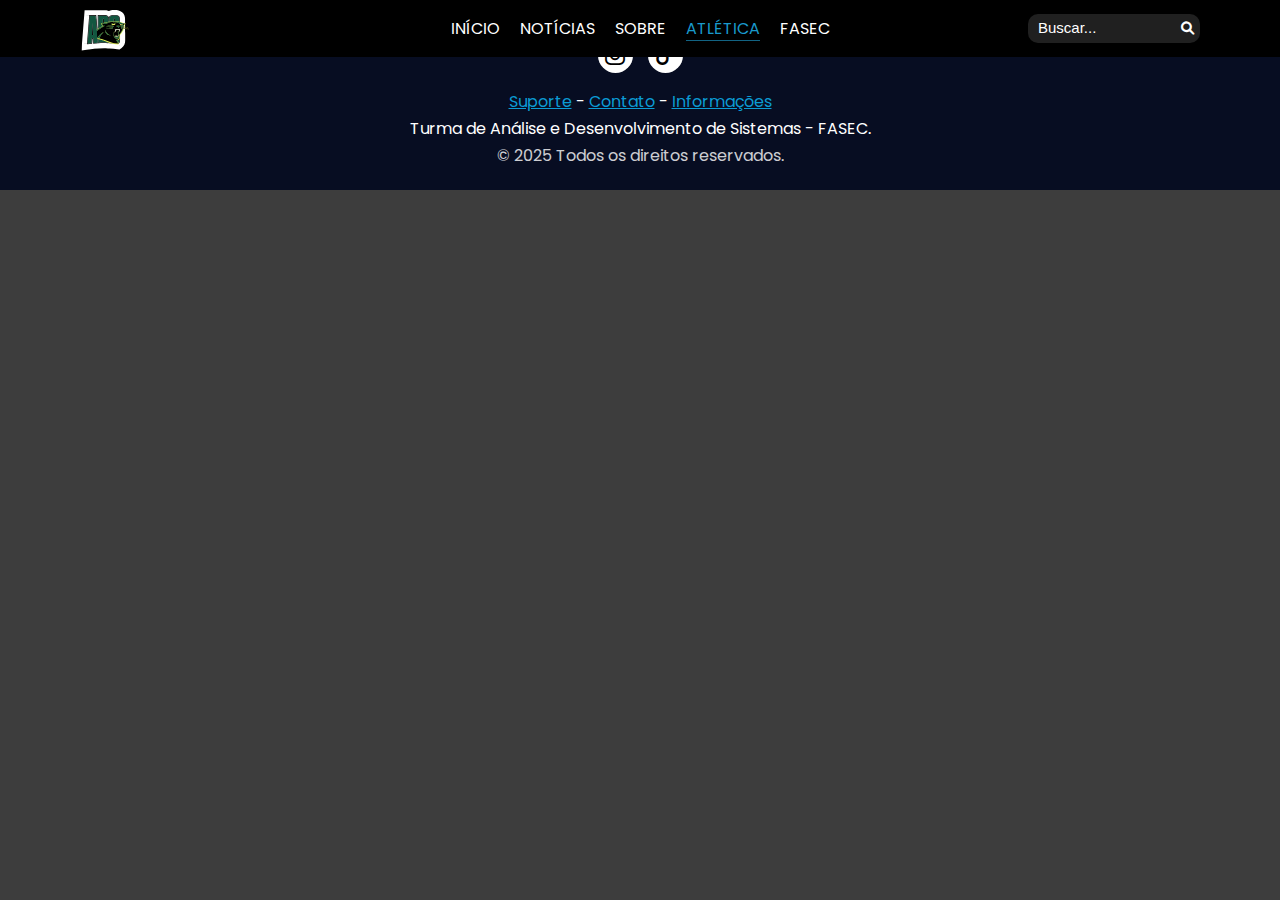
==== atletica.html @ 4e3eaa24 "Add files via upload" ====
<!DOCTYPE html>
<html lang="pt-br">
<head>
    <meta charset="UTF-8">
    <meta name="viewport" content="width=device-width, initial-scale=1.0, maximum-scale=1.0, user-scalable=no">
    <title>Atlética - ADS</title>
    <link rel="stylesheet" href="styles.css">
    <link rel="shortcut icon" href="imagens/logo_pading.svg">

    <link rel="stylesheet" href="https://cdn.jsdelivr.net/npm/bootstrap-icons@1.11.3/font/bootstrap-icons.min.css">


    <link rel="preconnect" href="https://fonts.googleapis.com">
    <link rel="preconnect" href="https://fonts.gstatic.com" crossorigin>
    <link href="https://fonts.googleapis.com/css2?family=Poppins:ital,wght@0,100;0,200;0,300;0,400;0,500;0,600;0,700;0,800;0,900;1,100;1,200;1,300;1,400;1,500;1,600;1,700;1,800;1,900&display=swap" rel="stylesheet">
    <link rel="stylesheet" href="https://cdnjs.cloudflare.com/ajax/libs/font-awesome/6.0.0-beta3/css/all.min.css">
</head>
<body>
    <main>
        <header class="cabecalho" id="cab1">

            <div class="cab1">

                <div class="ads">
                    <a href="index.html"><img class="adss" src="imagens/logo_ads.svg" alt="" id="ads_logoo"></a>
                </div>

                <div class="elements_list">
                    <ul class="nao_ordenada">
                        <li class="list_itens"><a href="index.html">INÍCIO</a></li>
                        <li class="list_itens"><a href="noticias.html">NOTÍCIAS</a></li>
                        <li class="list_itens"><a href="sobre.html">SOBRE</a></li>
                        <li class="list_itens"><a class="atletica_text" href="atletica.html">ATLÉTICA</a></li>
                        <li class="list_itens"><a href="https://serradocarmo.edu.br">FASEC</a></li>
                    </ul>
                </div>

                <div class="input_d" id="input_dd">
                    <input type="text" placeholder="Buscar...">

                    <button type="submit">
                        <i class="fas fa-search"></i>
                    </button>

                </div>

            </div>

        </header>

        <header class="cab2">
            

            <h2 class="tt_cab2">ATLÉTICA</h2>

            <div class="inp">
                <button type="submit" onclick="inp_variavel()">
                    <i class="fas fa-search"></i>
                </button>
            </div>

        </header>

        <button class="bt_menu" id="toggleButton" onclick="toggleList()"><img src="imagens/icon_menu.png" alt="menu"></button>

        <div class="div_inp" id="inputs">
            <div class="inputtt" id="inputtt">
                <input type="text" placeholder="Buscar...">
                <button type="submit">
                    <i class="fas fa-search"></i>
                </button>
            </div>
        </div>


        <div class="menu-overlay" id="menuOverlay">
            <ul class="list_celular">
                <li class="list_itens"><a class="inicio_text" href="index.html">INÍCIO</a></li>
                <li class="list_itens"><a href="noticias.html">NOTÍCIAS</a></li>
                <li class="list_itens"><a href="sobre.html">SOBRE</a></li>
                <li class="list_itens"><a href="atletica.html">ATLÉTICA</a></li>
                <li class="list_itens"><a href="https://serradocarmo.edu.br">FASEC</a></li>
            </ul>

            <button class="close-button" onclick="toggleList()">×</button>
        </div>


        <div class="menu_inp" id="menu_inp" onclick="inp_variavel()"></div>

        <div class="menu-background" id="menuBackground" onclick="toggleList()"></div>

        <button class="voltar_ant">Voltar</button>

        <footer>
            <div class="footer_top"></div>
            <div class="div_rs">
                <div class="sociais">
                    <a href="https://www.instagram.com/adsfasec?igsh=N3ByODZ1YzZ4c3V1"><i class="bi bi-instagram"></i></a>
                </div>
    
                <div class="sociais">
                    <a href="https://www.tiktok.com/@dev.fasec?_t=ZM-8u22hPylk5l&_r=1"><i class="bi bi-tiktok"></i></a>
                </div>
            </div>

            <p><a href="#">Suporte</a> - <a href="#">Contato</a> - <a href="#">Informações</a></p>
            <p class="footer_turma">Turma de Análise e Desenvolvimento de Sistemas - FASEC.</p>
            <p class="copy">&copy; 2025 Todos os direitos reservados.</p>
        </footer>


    </main>

    <script src="script.js"></script>
</body>
</html>
---- styles.css ----
/*Formatação DeskTop*/

@media (min-width: 801px) {

    *{
        list-style: none;
        color: #ffffff;
        text-decoration: none;
    }

    body {
        height: 100vh;
        min-height: 100%;
        overflow: hidden;
        font-family: 'Poppins', sans-serif;
        background-color: rgb(61, 61, 61);
        margin: 0;
    }
    main {
        height: 100%;
        overflow-y: auto;
        -ms-overflow-style: none;
        scrollbar-width: none;
    }
    main::-webkit-scrollbar { 
        display: none; 
    }

    #toggleButton {
        display: none;
    }

    .menu-background {
        display: none;
    }

    .div_inp {
        display: none;
    }

    .tt_cab2 {
        display: none;
    }

    .inp {
        display: none;
    }

    .insta_lg {
        display: none;
    }

    .voltar_ant {
        display: none;
    }

    .menu-background {
        display: none;
    }
    
    .cabecalho {
        background-color: rgb(0, 0, 0);
        background-size: cover;
        align-items: center;
        position: fixed;
        width: 100%;
        top: 0;
        left: 0;
        right: 0;
        z-index: 99;
    }
    
    .cab1 {
        display: flex;
        align-items: center;
        
        padding: 0px 80px 0px 80px;
    }
    
    .ads {
        height: 40px;
    }
    
    .adss {
        width: 50px;
    }
    
    .input_d {
        display: flex;
        justify-content: end;
        align-items: center;
    }
    
    .input_d input {
        width: 160px;
        height: 27px;
        outline: none;
        border: none;
        border-radius: 10px;
        background-color: rgba(139, 139, 139, 0.233);
    }
    
    .input_d input[type="text"] {
        color: #ffffff;
        padding-left: 10px;
    }
    
    .input_d input[type="text"]:focus {
        background-color: #ffffff83;
        border:  solid 1px #ffffff;
        
    }
    
    .input_d input[type="text"]:focus::placeholder {
        color: #ffffff;
    }
    
    .input_d input::placeholder {
        color: #ffffff;
        font-size: 15px;
    }
    
    .input_d button {
        position: absolute;
        background-color: transparent;
        height: 28px;
        color: white;
        border: none;
        cursor: pointer;
    }
    
    .input_d button:hover {
        background-color: #126383;
        color: #ffffff;
        border-radius: 0px 10px 10px 0px;
        
    }
    
    .ads, .input_d {
        width: 200px;
    }

    .menu-overlay {
        display: none;
    }
    
    .elements_list {
        flex-grow: 1;
        margin-left: auto;
        margin-right: auto;
        text-align: center;
    }
    
    .elements_list ul {
        list-style: none;
    }
    
    .nao_ordenada {
        display: flex;
        justify-content: center;
        transform: translateX(-20px);
    }
    
    .nao_ordenada li:not(:first-child) {
        margin-left: 20px;
    }
    .list_itens a {
        font-size: 16px;
        text-decoration: none;
        color: rgb(255, 255, 255);
    }
    
    .list_itens a:hover {
        filter: drop-shadow(0.9px 0.9px 3px rgb(255, 255, 255));
    }
    
    /*cabeçalho cor*/
    
    .list_itens .inicio_text {
        color: #1999cc;
        border-bottom: 0.1rem solid #126383;
    }
    
    .list_itens .atletica_text {
        color: #1999cc;
        border-bottom: 0.1rem solid #126383;
    }
    
    .list_itens .noticias_text {
        color: #1999cc;
        border-bottom: 0.1rem solid #126383;
    }
    
    .list_itens .sobre_text {
        color: #1999cc;
        border-bottom: 0.1rem solid #126383;
    }
    
    .conteudo {
        padding: 80px 80px 0px 80px;
    }
    
    .conteudo p {
        color: #ffffff;
        font-size: 18px;
        text-align: justify;
    }
    
    .titulo_principal {
        text-align: center;
        color: #00ffd5;
        font-size: 30px;
    }
    
    .sobre {
        display: flex;
        padding: 0px 80px 0px 80px;
        justify-content: space-between;
        margin-top: 80px;
    }
    
    .div_sobre {
        width: 30%;
        background-color: #00000073;
        border-radius: 5px;
        border: solid 1px #126383;
    }
    
    .div_sobre p {
        color: #ffffff;
        text-align: justify;
        padding: 20px;
    }
    
    .div_sobre h2 {
        text-align: center;
        color: #ff7b00;
    }
    
    .sec_videos {
        width: 100%;
        padding: 0px 80px 0px 80px;
    }

    
    footer {
        background-color: #070d22;
        height: 190px;
    }
    .div_rs {
        display: flex;
        justify-content: center;
        height: 50px;
        align-items: center;
        padding-top: 20px;
    }

    .sociais {
        width: 50px;
        display: flex;
        justify-content: space-around;
    }
    
    .sociais i {
        display: grid;
        color: #000000;
        background-color: #ffffff;
        width: 35px;
        height: 35px;
        font-size: 20px;
        place-items: center;
        border-radius: 50%;
        text-decoration: none;
    }

    .sociais i:hover {
        opacity: 0.8;
        color: #0b9bd4;
    }

    .footer_top {
        background-color: #126383;
        width: 100%;
        height: 10px;
    }

    footer p {
        text-align: center;
        line-height: 0.7;
    }

    footer p a {
        color: #0b9bd4;
        text-decoration: underline;
    }

    .copy {
        opacity: 0.8;
    }


}

  /*Formatação Dispositivos moveis*/

@media (max-width: 800px) {

    * {
        color: #ffffff;
        border: none;
        background: none;
    }

    body {
        height: 100vh;
        overflow: hidden;
        font-family: 'Poppins', sans-serif;
        background-color: rgb(61, 61, 61);
        margin: 0;
    }


    main {
        height: 100%;
        overflow-y: auto;
        -ms-overflow-style: none;
        scrollbar-width: none;
    }
    main::-webkit-scrollbar { 
        display: none; 
    }

    .elements_list {
        display: none;
    }

    .menu-overlay {
        position: fixed;
        top: 0px;
        left: 0;
        width: 150px;
        height: 100%;
        background: rgba(29, 29, 29, 0.959);
        display: none;
        color: white;
        display: grid;
        z-index: 1200;
    }

    .menu-overlay ul {
        list-style: none;
    }

    .close-button {
        position: absolute;
        top: 5px;
        right: 2%;
        background: transparent;
        border: none;
        color: rgb(255, 255, 255);
        font-size: 34px;
        cursor: pointer;
    }

    .bt_menu {
        position: fixed;
        display: flex;
        align-items: center;
        justify-content: center;
        background-color: transparent;
        left: 5%;
        top: 15px;
        width: 25px;
        height: 25px;
        z-index: 1011;
        background: none;
        border: none;
        padding: 0;
        cursor: pointer;
        
    }

    .bt_menu img {
        width: 25px;
    }

    .insta_lg {
        position: fixed;
        display: flex;
        align-items: center;
        justify-content: end;
        background-color: transparent;
        right: 5%;
        top: 18.5px;
        width: 25px;
        height: 25px;
        z-index: 1010;
        background: none;
        border: none;
        padding: 0;
        cursor: pointer;
    }

    .insta_lg img {
        width: 25px;
    }

    .menu-background {
        position: fixed;
        top: 0;
        width: 100%;
        height: 100%;
        display: none;
        z-index: 1000;
    }

    .list_celular {
        margin-top: 30px;
    }

    .list_celular li {
        margin-bottom: 20px;
    }

    .list_celular li a {
        text-decoration: none;
    }

    .list_itens a {
        color: #ffffff;
        font-size: 14px;
    }

    .list_itens a:active {
        opacity: 0.5%;
    }

    .cabecalho {
        width: 100%;
        z-index: 1000;
        position: fixed;
        display: flex;
        align-items: center;
        justify-content: center;
        padding-top: 3px;
        padding-bottom: 0px;
        background-color: rgb(0, 0, 0);
    }

    #cab1 {
        display: none;
    }

    .cab2 {
        position: fixed;
        display: grid;
        background-color: rgb(0, 0, 0);
        border: none;
        width: 100%;
        height: 50px;
        align-items: center;
        z-index: 1000;
    }

    .tt_cab2 {
        text-align: center;
        font-size: 17px;
        color: #1999cc;
    }

    .inp button {
        position: fixed;
        display: flex;
        align-items: center;
        justify-content: center;
        background-color: transparent;
        right: 5%;
        top: 15px;
        width: 25px;
        height: 25px;
        z-index: 1011;
        background: none;
        border: none;
        padding: 0;
        font-size: 17px;
        cursor: pointer;
    }

    .div_inp {
        position: fixed;
        width: 100%;
        background-color: #000000;
        z-index: 1100;
        justify-content: center;
        display: none;
    }

    .menu_inp {
        position: fixed;
        width: 100%;
        height: 100%;
        z-index: 90;
        margin-top: 55px;
    }

    .inputtt {
        display: flex;
        justify-content: end;
        align-items: center;
        margin-bottom: 10px;
        margin-top: 10px;
        
    }
    
    .inputtt input {
        width: 220px;
        height: 31px;
        outline: none;
        border: none;
        border-radius: 15px;
        background-color: rgba(139, 139, 139, 0.233);
    }
    
    .inputtt input[type="text"] {
        color: #ffffff;
        padding-left: 10px;
    }
    
    .inputtt input[type="text"]:focus {
        background-color: #ffffff83;
        border:  solid 1px #ffffff;
        
    }
    
    .inputtt input[type="text"]:focus::placeholder {
        color: #ffffff;
        font-size: 15px;
    }
    
    .inputtt input::placeholder {
        color: #ffffff;
    }
    
    .inputtt button {
        position: absolute;
        background-color: transparent;
        height: 31px;
        width: 35px;
        color: white;
        border: none;
        cursor: pointer;
    }
    
    .inputtt button:active {
        background-color: #126383;
        color: #ffffff;
        border-radius: 0px 15px 15px 0px;
        
    }

    .ads {
        display: grid;
        align-items: center;
        justify-content: center;
        margin-bottom: 5px;
    }

    .ads a img {
        width: 45px;
        margin-top: 10px;
    }

    .input_d {
        display: flex;
        justify-content: end;
        align-items: center;
        margin-bottom: 20px;
        margin-top: 10px;
        width: 100%;
    }
    
    .input_d input {
        display: grid;
        justify-content: center;
        width: 240px;
        height: 30px;
        outline: none;
        border: none;
        border-radius: 10px;
        background-color: rgba(139, 139, 139, 0.233);
    }
    
    .input_d input[type="text"] {
        color: #ffffff;
        padding-left: 10px;
    }
    
    .input_d input[type="text"]:focus {
        background-color: #ffffff83;
        border:  solid 1px #ffffff;
        
    }
    
    .input_d input[type="text"]:focus::placeholder {
        color: #ffffff;
        font-size: 15px;
    }
    
    .input_d input::placeholder {
        color: #ffffff;
        font-size: 15px;
    }
    
    .input_d button {
        position: absolute;
        background-color: transparent;
        height: 31px;
        width: 35px;
        color: white;
        border: none;
        cursor: pointer;
    }
    
    .input_d button:active {
        background-color: #12638393;
        color: #ffffff;
        border-radius: 0px 10px 10px 0px;
        
    }

    .conteudo {
        margin-top: 135px;
        margin-bottom: 20px;
        padding-left: 20px;
        padding-right: 20px;
        display: grid;
        text-align: justify;
    }

    .conteudo h1 {
        text-align: center;
    }

    .conteudo h1 {
        color: #126383;
    }

    .sobre {
        padding-left: 20px;
        padding-right: 20px;
    }

    .sobre {
        display: grid;
    }
    
    .div_sobre {
        background-color: #00000073;
        border-radius: 5px;
        border: solid 1px #126383;
        margin-bottom: 20px;
    }
    
    .div_sobre p {
        color: #ffffff;
        text-align: justify;
        padding: 20px;
    }
    
    .div_sobre h2 {
        text-align: center;
        color: #ff7b00;
    }

    .bt_variavel {
        display: flex;
        align-items: center;
        justify-content: center;
        background-color: transparent;
        left: 90%;
        top: 15px;
        width: 25px;
        height: 25px;
        z-index: 2;
        border: none;
        font-size: 17px;
    }

    .voltar_ant {
        position: fixed;
        background-color: #126383;
        color: rgb(255, 255, 255);
        display: flex;
        align-items: center;
        justify-content: center;
        width: 55px;
        height: 25px;
        z-index: 200;
        margin-top: 60px;
        border-radius: 5px;
        left: 5%;
    }

    .voltar_ant:active {
        opacity: 0.5;
        color: #ffffff5b;
    }

    footer {
        background-color: #070d22;
        height: 160px;
        margin-top: 560px;
    }
    .div_rs {
        display: flex;
        justify-content: center;
        height: 50px;
        align-items: center;
        padding-top: 10px;
    }

    .sociais {
        width: 50px;
        display: flex;
        justify-content: space-around;
    }
    
    .sociais i {
        display: grid;
        color: #000000;
        background-color: #ffffff;
        width: 35px;
        height: 35px;
        font-size: 20px;
        place-items: center;
        border-radius: 50%;
        text-decoration: none;
    }

    .sociais i:active {
        opacity: 0.8;
        color: #0b9bd4;
    }

    .footer_top {
        background-color: #126383;
        width: 100%;
        height: 10px;
    }

    footer p {
        text-align: center;
        line-height: 0.1;
        font-size: 12px;
    }

    footer p a {
        color: #0b9bd4;
        text-decoration: underline;
    }

    .footer_turma {
        line-height: 1.2;
    }

    .copy {
        opacity: 0.8;
    }

}
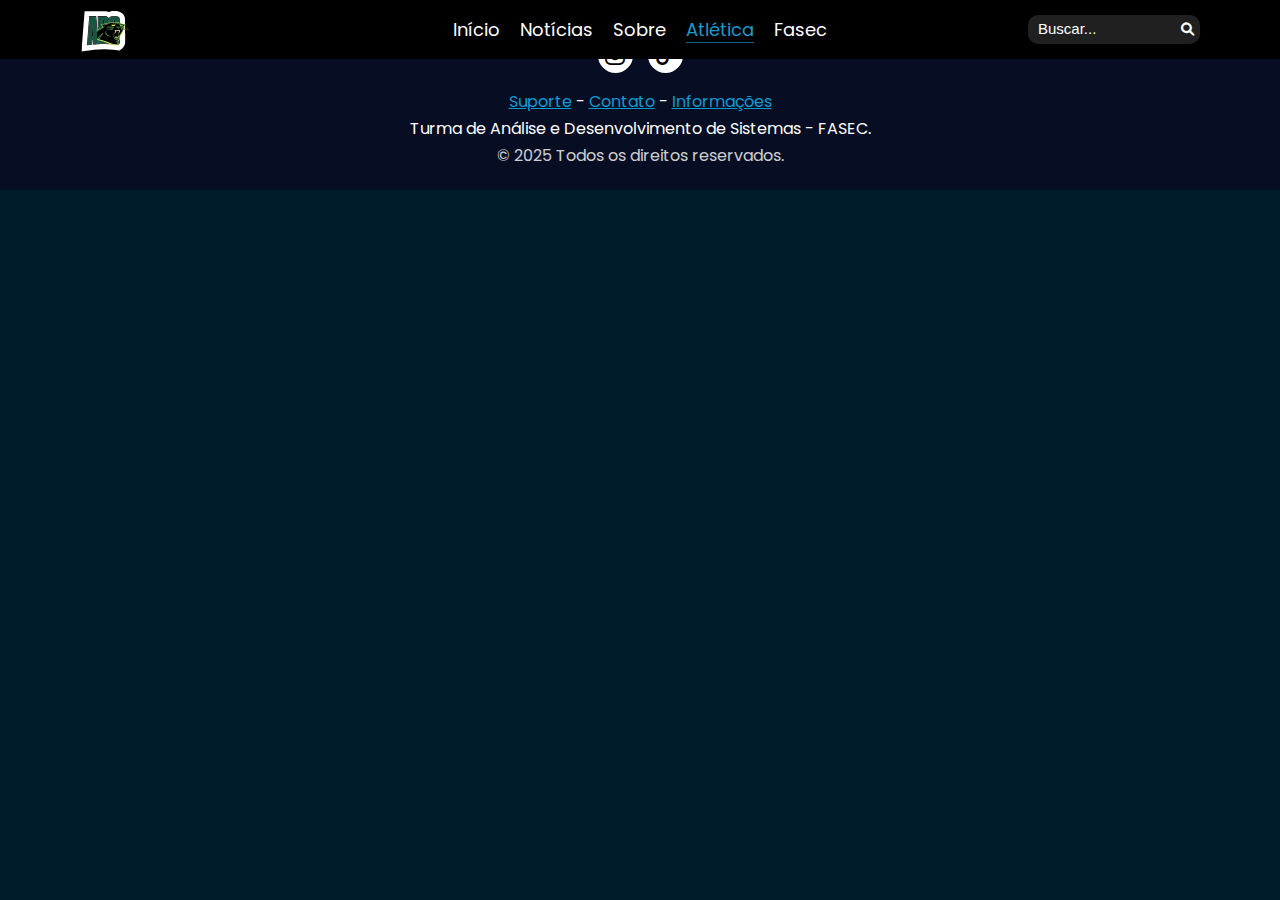
==== commit aa5a7fb5: "Add files via upload" ====
--- a/atletica.html
+++ b/atletica.html
@@ -27,11 +27,11 @@
 
                 <div class="elements_list">
                     <ul class="nao_ordenada">
-                        <li class="list_itens"><a href="index.html">INÍCIO</a></li>
-                        <li class="list_itens"><a href="noticias.html">NOTÍCIAS</a></li>
-                        <li class="list_itens"><a href="sobre.html">SOBRE</a></li>
-                        <li class="list_itens"><a class="atletica_text" href="atletica.html">ATLÉTICA</a></li>
-                        <li class="list_itens"><a href="https://serradocarmo.edu.br">FASEC</a></li>
+                        <li class="list_itens"><a href="index.html">Início</a></li>
+                        <li class="list_itens"><a href="noticias.html">Notícias</a></li>
+                        <li class="list_itens"><a href="sobre.html">Sobre</a></li>
+                        <li class="list_itens"><a class="atletica_text" href="atletica.html">Atlética</a></li>
+                        <li class="list_itens"><a target="_blank" rel="sternal" href="https://serradocarmo.edu.br">Fasec</a></li>
                     </ul>
                 </div>
 
@@ -51,7 +51,7 @@
         <header class="cab2">
             
 
-            <h2 class="tt_cab2">ATLÉTICA</h2>
+            <h2 class="tt_cab2">Atlética</h2>
 
             <div class="inp">
                 <button type="submit" onclick="inp_variavel()">
@@ -61,7 +61,7 @@
 
         </header>
 
-        <button class="bt_menu" id="toggleButton" onclick="toggleList()"><img src="imagens/icon_menu.png" alt="menu"></button>
+        <button onclick="click_menu()" class="mobile-menu"><img src="imagens/icon_menu.png" alt="menu"></button>
 
         <div class="div_inp" id="inputs">
             <div class="inputtt" id="inputtt">
@@ -73,22 +73,26 @@
         </div>
 
 
-        <div class="menu-overlay" id="menuOverlay">
-            <ul class="list_celular">
-                <li class="list_itens"><a class="inicio_text" href="index.html">INÍCIO</a></li>
-                <li class="list_itens"><a href="noticias.html">NOTÍCIAS</a></li>
-                <li class="list_itens"><a href="sobre.html">SOBRE</a></li>
-                <li class="list_itens"><a href="atletica.html">ATLÉTICA</a></li>
-                <li class="list_itens"><a href="https://serradocarmo.edu.br">FASEC</a></li>
-            </ul>
+        <div class="list_cell">
+            <nav>
+                <ul class="nav_list" id="nav_list">
+                    <div class="closee" onclick="click_menu()">
+                        <i class="bi bi-x"></i>
+                    </div>
 
-            <button class="close-button" onclick="toggleList()">×</button>
+                    <li><a class="inicio_text" href="index.html">Início</a></li>
+                    <li><a href="noticias.html">Notícias</a></li>
+                    <li><a href="sobre.html">Sobre</a></li>
+                    <li><a href="atletica.html">Atlética</a></li>
+                    <li><a target="_blank" rel="sternal" href="https://serradocarmo.edu.br">Fasec</a></li>
+                </ul>
+            </nav>
         </div>
 
 
         <div class="menu_inp" id="menu_inp" onclick="inp_variavel()"></div>
 
-        <div class="menu-background" id="menuBackground" onclick="toggleList()"></div>
+        <div class="menu-background" id="menuBackground" onclick="click_menu()"></div>
 
         <button class="voltar_ant">Voltar</button>
 
--- a/styles.css
+++ b/styles.css
@@ -13,7 +13,7 @@
         min-height: 100%;
         overflow: hidden;
         font-family: 'Poppins', sans-serif;
-        background-color: rgb(61, 61, 61);
+        background-color: #001c2b;
         margin: 0;
     }
     main {
@@ -26,7 +26,7 @@
         display: none; 
     }
 
-    #toggleButton {
+    .mobile-menu {
         display: none;
     }
 
@@ -55,6 +55,10 @@
     }
 
     .menu-background {
+        display: none;
+    }
+
+    .list_cell {
         display: none;
     }
     
@@ -165,13 +169,9 @@
         margin-left: 20px;
     }
     .list_itens a {
-        font-size: 16px;
+        font-size: 18px;
         text-decoration: none;
         color: rgb(255, 255, 255);
-    }
-    
-    .list_itens a:hover {
-        filter: drop-shadow(0.9px 0.9px 3px rgb(255, 255, 255));
     }
     
     /*cabeçalho cor*/
@@ -309,13 +309,16 @@
         color: #ffffff;
         border: none;
         background: none;
+        text-decoration: none;
+        list-style: none;
     }
 
     body {
         height: 100vh;
         overflow: hidden;
+        overflow-x: hidden;
         font-family: 'Poppins', sans-serif;
-        background-color: rgb(61, 61, 61);
+        background-color: #001c2b;
         margin: 0;
     }
 
@@ -335,44 +338,85 @@
     }
 
     .menu-overlay {
-        position: fixed;
-        top: 0px;
-        left: 0;
-        width: 150px;
+        display: none;
+    }
+    .menu-overlay.active {
+        display: flex;
+    }
+    
+    .menu-background {
+        display: none;
+    }
+
+    .nav_list {
+        position: absolute;
+        top: -20px;
+        display: flex;
+        flex-direction: column;
+        background-color: #001c2b;
+        z-index: 2000;
+        padding-left: 20px;
+        padding-right: 20px;
+        padding-top: 0px;
         height: 100%;
-        background: rgba(29, 29, 29, 0.959);
-        display: none;
-        color: white;
-        display: grid;
-        z-index: 1200;
-    }
-
-    .menu-overlay ul {
-        list-style: none;
-    }
-
-    .close-button {
-        position: absolute;
-        top: 5px;
-        right: 2%;
-        background: transparent;
-        border: none;
-        color: rgb(255, 255, 255);
-        font-size: 34px;
-        cursor: pointer;
-    }
-
-    .bt_menu {
+        display: none;
+        border-right: solid 1px #ffffff5d;
+    }
+
+    .nav_list li {
+        margin-bottom: 20px;
+    }
+    .nav_list li a:active {
+        opacity: 0.5;
+        border-bottom: solid 1px #ffffff;
+    }
+
+    .closee {
+        width: 22px;
+        height: 22px;
+        display: flex;
+        align-items: center;
+        margin-top: 20px;
+        margin-bottom: 15px;
+        border: solid 1px #fff;
+        border-radius: 5px;
+    }
+
+    .closee:active {
+        background-color: #ffffff;
+        opacity: 0.5;
+    }
+
+    .closee i {
+        font-size: 22px;
+        display: flex;
+    }
+
+    .closee i:active {
+        color: #000000;
+    }
+
+    .nav-appear {
+        opacity: 0;
+        transform: translatex(-20px);
+        transition: opacity 0.5s, transform 0.5s;
+    }
+    .nav-appear-active {
+        opacity: 1;
+        transform: translatex(0);
+    }
+
+    .mobile-menu {
         position: fixed;
         display: flex;
         align-items: center;
         justify-content: center;
         background-color: transparent;
-        left: 5%;
+        left: 20px;
         top: 15px;
         width: 25px;
         height: 25px;
-        z-index: 1011;
+        z-index: 1050;
         background: none;
         border: none;
         padding: 0;
@@ -380,7 +424,7 @@
         
     }
 
-    .bt_menu img {
+    .mobile-menu img {
         width: 25px;
     }
 
@@ -390,7 +434,7 @@
         align-items: center;
         justify-content: end;
         background-color: transparent;
-        right: 5%;
+        right: 20px;
         top: 18.5px;
         width: 25px;
         height: 25px;
@@ -411,37 +455,17 @@
         width: 100%;
         height: 100%;
         display: none;
+        z-index: 1111;
+    }
+
+    .cabecalho {
+        width: 100%;
         z-index: 1000;
-    }
-
-    .list_celular {
-        margin-top: 30px;
-    }
-
-    .list_celular li {
-        margin-bottom: 20px;
-    }
-
-    .list_celular li a {
-        text-decoration: none;
-    }
-
-    .list_itens a {
-        color: #ffffff;
-        font-size: 14px;
-    }
-
-    .list_itens a:active {
-        opacity: 0.5%;
-    }
-
-    .cabecalho {
-        width: 100%;
-        z-index: 1000;
-        position: fixed;
-        display: flex;
-        align-items: center;
-        justify-content: center;
+        position: fixed;
+        display: flex;
+        align-items: center;
+        justify-content: center;
+        top: 0;
         padding-top: 3px;
         padding-bottom: 0px;
         background-color: rgb(0, 0, 0);
@@ -464,7 +488,7 @@
 
     .tt_cab2 {
         text-align: center;
-        font-size: 17px;
+        font-size: 18px;
         color: #1999cc;
     }
 
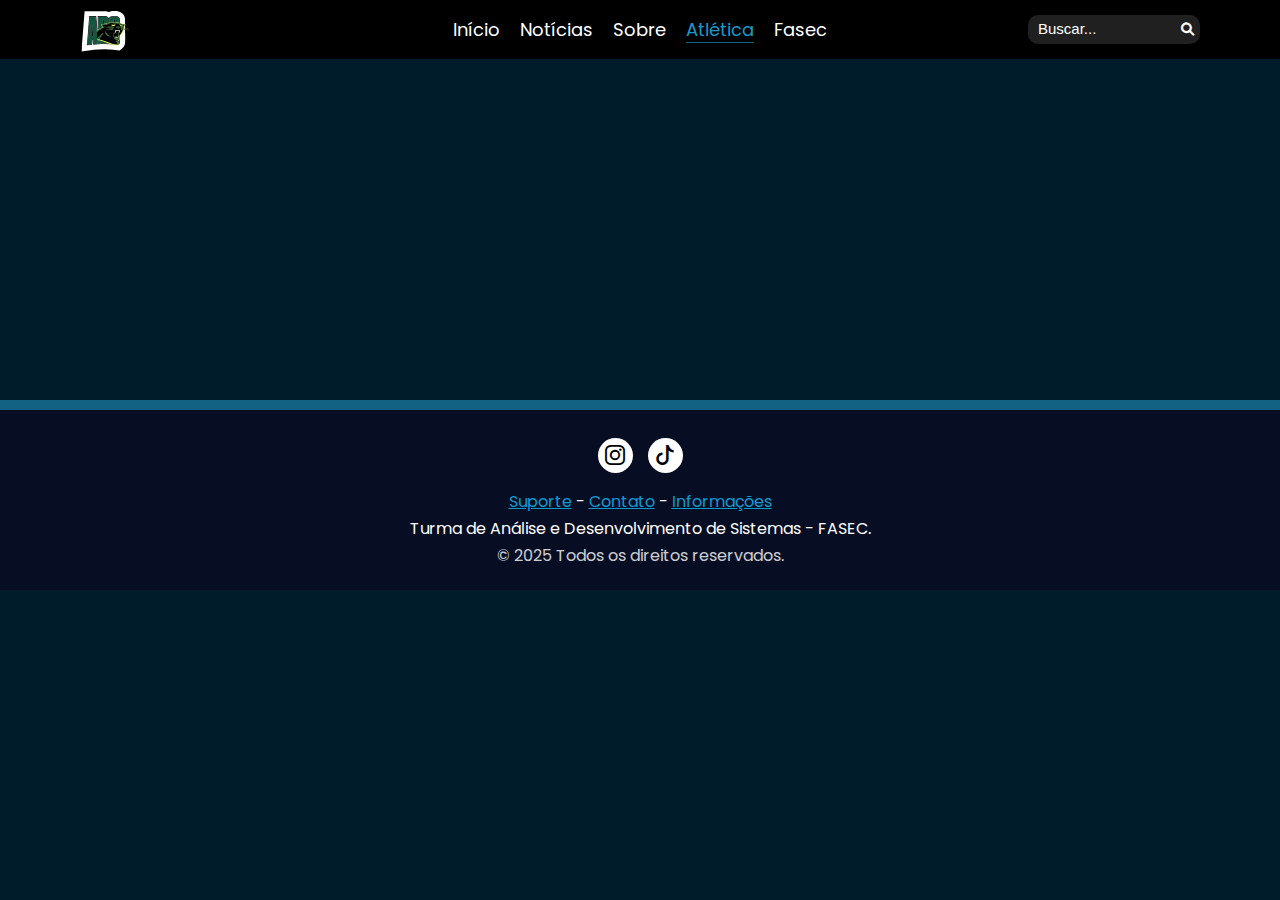
==== commit 24879f2e: "Add files via upload" ====
--- a/atletica.html
+++ b/atletica.html
@@ -49,29 +49,32 @@
         </header>
 
         <header class="cab2">
-            
-
             <h2 class="tt_cab2">Atlética</h2>
-
-            <div class="inp">
-                <button type="submit" onclick="inp_variavel()">
-                    <i class="fas fa-search"></i>
-                </button>
-            </div>
-
         </header>
-
-        <button onclick="click_menu()" class="mobile-menu"><img src="imagens/icon_menu.png" alt="menu"></button>
 
         <div class="div_inp" id="inputs">
             <div class="inputtt" id="inputtt">
-                <input type="text" placeholder="Buscar...">
+
+                <input oninput="acionar_input()" id="input_aletrnativo1" type="text" placeholder="Buscar...">
+
+                <div onclick="limp_text()" class="excluir-x" id="limp_text">
+                    <i class="bi bi-x">
+                    </i>
+                </div>
+
                 <button type="submit">
                     <i class="fas fa-search"></i>
                 </button>
             </div>
         </div>
 
+        <div class="inp">
+            <button type="submit" onclick="inp_variavel()">
+                <i class="fas fa-search"></i>
+            </button> 
+        </div>
+
+        <button onclick="click_menu()" class="mobile-menu"><img src="imagens/icon_menu.png" alt="menu"></button>
 
         <div class="list_cell">
             <nav>
@@ -80,11 +83,11 @@
                         <i class="bi bi-x"></i>
                     </div>
 
-                    <li><a class="inicio_text" href="index.html">Início</a></li>
-                    <li><a href="noticias.html">Notícias</a></li>
-                    <li><a href="sobre.html">Sobre</a></li>
-                    <li><a href="atletica.html">Atlética</a></li>
-                    <li><a target="_blank" rel="sternal" href="https://serradocarmo.edu.br">Fasec</a></li>
+                    <li><a onclick="click_menu()" href="index.html">Início</a></li>
+                    <li><a onclick="click_menu()" href="noticias.html">Notícias</a></li>
+                    <li><a onclick="click_menu()" href="sobre.html">Sobre</a></li>
+                    <li><a onclick="click_menu()" href="atletica.html">Atlética</a></li>
+                    <li><a onclick="click_menu()" target="_blank" rel="sternal" href="https://serradocarmo.edu.br">Fasec</a></li>
                 </ul>
             </nav>
         </div>
--- a/styles.css
+++ b/styles.css
@@ -11,11 +11,11 @@
     body {
         height: 100vh;
         min-height: 100%;
-        overflow: hidden;
         font-family: 'Poppins', sans-serif;
         background-color: #001c2b;
         margin: 0;
     }
+    
     main {
         height: 100%;
         overflow-y: auto;
@@ -61,6 +61,10 @@
     .list_cell {
         display: none;
     }
+
+    .excluir-x {
+        display: none;
+    }
     
     .cabecalho {
         background-color: rgb(0, 0, 0);
@@ -246,6 +250,7 @@
     footer {
         background-color: #070d22;
         height: 190px;
+        margin-top: 400px;
     }
     .div_rs {
         display: flex;
@@ -311,24 +316,20 @@
         background: none;
         text-decoration: none;
         list-style: none;
+        padding: 0;
+        margin: 0;
     }
 
     body {
-        height: 100vh;
-        overflow: hidden;
-        overflow-x: hidden;
+        overflow-y: auto;
+        -ms-overflow-style: none;
+        
         font-family: 'Poppins', sans-serif;
         background-color: #001c2b;
         margin: 0;
-    }
-
-
-    main {
-        height: 100%;
-        overflow-y: auto;
-        -ms-overflow-style: none;
-        scrollbar-width: none;
-    }
+        padding-bottom: 1px;
+    }
+
     main::-webkit-scrollbar { 
         display: none; 
     }
@@ -349,35 +350,39 @@
     }
 
     .nav_list {
-        position: absolute;
-        top: -20px;
+        position: fixed; 
+        top: 0;
         display: flex;
         flex-direction: column;
         background-color: #001c2b;
         z-index: 2000;
-        padding-left: 20px;
-        padding-right: 20px;
-        padding-top: 0px;
+        padding-left: 10%;
+        width: 30%;
+        padding-top: 8%;
         height: 100%;
         display: none;
         border-right: solid 1px #ffffff5d;
     }
 
     .nav_list li {
-        margin-bottom: 20px;
-    }
+        margin-bottom: 30px;
+    }
+
+    .nav_list li a{
+        font-size: 18px;
+    }
+
     .nav_list li a:active {
         opacity: 0.5;
         border-bottom: solid 1px #ffffff;
     }
 
     .closee {
-        width: 22px;
-        height: 22px;
-        display: flex;
-        align-items: center;
-        margin-top: 20px;
-        margin-bottom: 15px;
+        width: 25px;
+        height: 25px;
+        display: flex;
+        align-items: center;
+        margin-bottom: 25px;
         border: solid 1px #fff;
         border-radius: 5px;
     }
@@ -388,7 +393,7 @@
     }
 
     .closee i {
-        font-size: 22px;
+        font-size: 25px;
         display: flex;
     }
 
@@ -409,23 +414,25 @@
     .mobile-menu {
         position: fixed;
         display: flex;
+        flex-direction: column;
         align-items: center;
         justify-content: center;
         background-color: transparent;
         left: 20px;
-        top: 15px;
-        width: 25px;
-        height: 25px;
+        top: 25px;
+        width: 27px;
+        height: 27px;
         z-index: 1050;
         background: none;
         border: none;
         padding: 0;
         cursor: pointer;
+
         
     }
 
     .mobile-menu img {
-        width: 25px;
+        width: 27px;
     }
 
     .insta_lg {
@@ -435,9 +442,9 @@
         justify-content: end;
         background-color: transparent;
         right: 20px;
-        top: 18.5px;
-        width: 25px;
-        height: 25px;
+        top: 30px;
+        width: 27px;
+        height: 27px;
         z-index: 1010;
         background: none;
         border: none;
@@ -446,7 +453,7 @@
     }
 
     .insta_lg img {
-        width: 25px;
+        width: 27px;
     }
 
     .menu-background {
@@ -466,7 +473,6 @@
         align-items: center;
         justify-content: center;
         top: 0;
-        padding-top: 3px;
         padding-bottom: 0px;
         background-color: rgb(0, 0, 0);
     }
@@ -481,7 +487,8 @@
         background-color: rgb(0, 0, 0);
         border: none;
         width: 100%;
-        height: 50px;
+        padding-top: 10px;
+        height: 55px;
         align-items: center;
         z-index: 1000;
     }
@@ -498,21 +505,23 @@
         align-items: center;
         justify-content: center;
         background-color: transparent;
-        right: 5%;
-        top: 15px;
-        width: 25px;
-        height: 25px;
+        right: 20px;
+        top: 25px;
+        width: 27px;
+        height: 27px;
         z-index: 1011;
         background: none;
         border: none;
         padding: 0;
-        font-size: 17px;
+        font-size: 20px;
         cursor: pointer;
     }
 
     .div_inp {
         position: fixed;
         width: 100%;
+        height: 50px;
+        padding-top: 10px;
         background-color: #000000;
         z-index: 1100;
         justify-content: center;
@@ -537,11 +546,11 @@
     }
     
     .inputtt input {
-        width: 220px;
+        width: 230px;
         height: 31px;
         outline: none;
         border: none;
-        border-radius: 15px;
+        border-radius: 10px;
         background-color: rgba(139, 139, 139, 0.233);
     }
     
@@ -563,23 +572,53 @@
     
     .inputtt input::placeholder {
         color: #ffffff;
+    }
+
+    .excluir-x {
+        margin: 0;
+        padding: 0;
+        position: absolute;
+        margin-right: 30px;
+        height: 30px;
+        display: flex;
+        text-align: center;
+        align-items: center;
+        display: none;
+    }
+
+    .excluir-x::after {
+        content: '';
+        height: 70%;
+        border-left: solid 1px #ffffff38;
+    }
+
+    .excluir-x i {
+        display: flex;
+        font-size: 25px;
+        align-self: center;
+        opacity: 0.8;
+        cursor: pointer;
     }
     
     .inputtt button {
         position: absolute;
         background-color: transparent;
         height: 31px;
-        width: 35px;
+        width: 30px;
         color: white;
         border: none;
         cursor: pointer;
     }
     
     .inputtt button:active {
-        background-color: #126383;
-        color: #ffffff;
-        border-radius: 0px 15px 15px 0px;
-        
+        background-color: #ffffff62;
+        color: #ffffff;
+        border-radius: 0px 10px 10px 0px;
+        
+    }
+
+    .inputtt button i:active {
+        color: #001c2b;
     }
 
     .ads {
@@ -587,19 +626,20 @@
         align-items: center;
         justify-content: center;
         margin-bottom: 5px;
+        margin-top: 25px;
     }
 
     .ads a img {
         width: 45px;
-        margin-top: 10px;
+        margin-top: 0;
     }
 
     .input_d {
         display: flex;
         justify-content: end;
         align-items: center;
-        margin-bottom: 20px;
-        margin-top: 10px;
+        margin-bottom: 10%;
+        margin-top: 8%;
         width: 100%;
     }
     
@@ -607,7 +647,7 @@
         display: grid;
         justify-content: center;
         width: 240px;
-        height: 30px;
+        height: 40px;
         outline: none;
         border: none;
         border-radius: 10px;
@@ -616,7 +656,7 @@
     
     .input_d input[type="text"] {
         color: #ffffff;
-        padding-left: 10px;
+        padding-left: 15px;
     }
     
     .input_d input[type="text"]:focus {
@@ -638,18 +678,21 @@
     .input_d button {
         position: absolute;
         background-color: transparent;
-        height: 31px;
-        width: 35px;
+        height: 40px;
+        width: 30px;
         color: white;
         border: none;
         cursor: pointer;
     }
     
     .input_d button:active {
-        background-color: #12638393;
-        color: #ffffff;
+        background-color: #ffffff63;
         border-radius: 0px 10px 10px 0px;
         
+    }
+
+    .input_d button i:active {
+        color: #001c2b;
     }
 
     .conteudo {
@@ -732,8 +775,7 @@
 
     footer {
         background-color: #070d22;
-        height: 160px;
-        margin-top: 560px;
+        height: 180px;
     }
     .div_rs {
         display: flex;
@@ -774,8 +816,10 @@
 
     footer p {
         text-align: center;
-        line-height: 0.1;
+        line-height: 2;
         font-size: 12px;
+        padding-left: 20px;
+        padding-right: 20px;
     }
 
     footer p a {
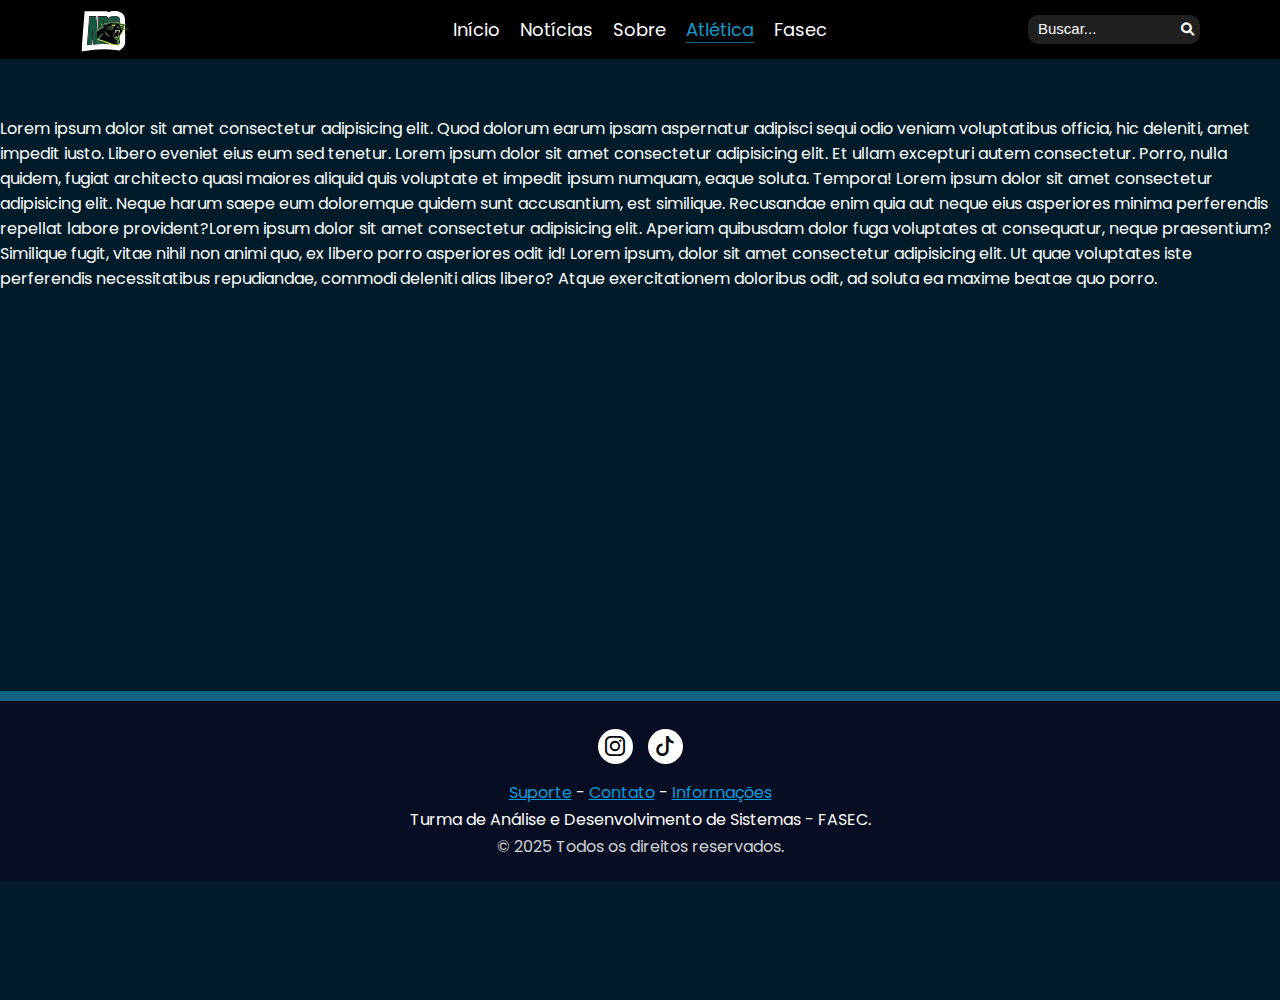
==== commit 7c54a6fb: "Add files via upload" ====
--- a/atletica.html
+++ b/atletica.html
@@ -99,6 +99,8 @@
 
         <button class="voltar_ant">Voltar</button>
 
+        <p>Lorem ipsum dolor sit amet consectetur adipisicing elit. Quod dolorum earum ipsam aspernatur adipisci sequi odio veniam voluptatibus officia, hic deleniti, amet impedit iusto. Libero eveniet eius eum sed tenetur. Lorem ipsum dolor sit amet consectetur adipisicing elit. Et ullam excepturi autem consectetur. Porro, nulla quidem, fugiat architecto quasi maiores aliquid quis voluptate et impedit ipsum numquam, eaque soluta. Tempora! Lorem ipsum dolor sit amet consectetur adipisicing elit. Neque harum saepe eum doloremque quidem sunt accusantium, est similique. Recusandae enim quia aut neque eius asperiores minima perferendis repellat labore provident?Lorem ipsum dolor sit amet consectetur adipisicing elit. Aperiam quibusdam dolor fuga voluptates at consequatur, neque praesentium? Similique fugit, vitae nihil non animi quo, ex libero porro asperiores odit id! Lorem ipsum, dolor sit amet consectetur adipisicing elit. Ut quae voluptates iste perferendis necessitatibus repudiandae, commodi deleniti alias libero? Atque exercitationem doloribus odit, ad soluta ea maxime beatae quo porro.</p>
+
         <footer>
             <div class="footer_top"></div>
             <div class="div_rs">
--- a/styles.css
+++ b/styles.css
@@ -21,6 +21,7 @@
         overflow-y: auto;
         -ms-overflow-style: none;
         scrollbar-width: none;
+        padding-top: 100px;
     }
     main::-webkit-scrollbar { 
         display: none; 
@@ -59,10 +60,6 @@
     }
 
     .list_cell {
-        display: none;
-    }
-
-    .excluir-x {
         display: none;
     }
     
@@ -97,6 +94,32 @@
         display: flex;
         justify-content: end;
         align-items: center;
+    }
+
+    .excluir-x {
+        position: absolute;
+        display: flex;
+        margin-right: 25px;
+        height: 27px;
+    }
+
+    .excluir-x::before {
+        content: "";
+        position: absolute;
+        top: 50%;
+        right: 0;
+        transform: translateY(-50%);
+        width: 50%;
+        height: 70%;
+        border-right: 1px solid rgba(255, 255, 255, 0.26)
+    }
+
+    .excluir-x i {
+        display: flex;
+        font-size: 25px;
+        align-self: center;
+        opacity: 0.8;
+        cursor: pointer;
     }
     
     .input_d input {
@@ -201,7 +224,7 @@
     }
     
     .conteudo {
-        padding: 80px 80px 0px 80px;
+        padding: 0px 80px 0px 80px;
     }
     
     .conteudo p {
